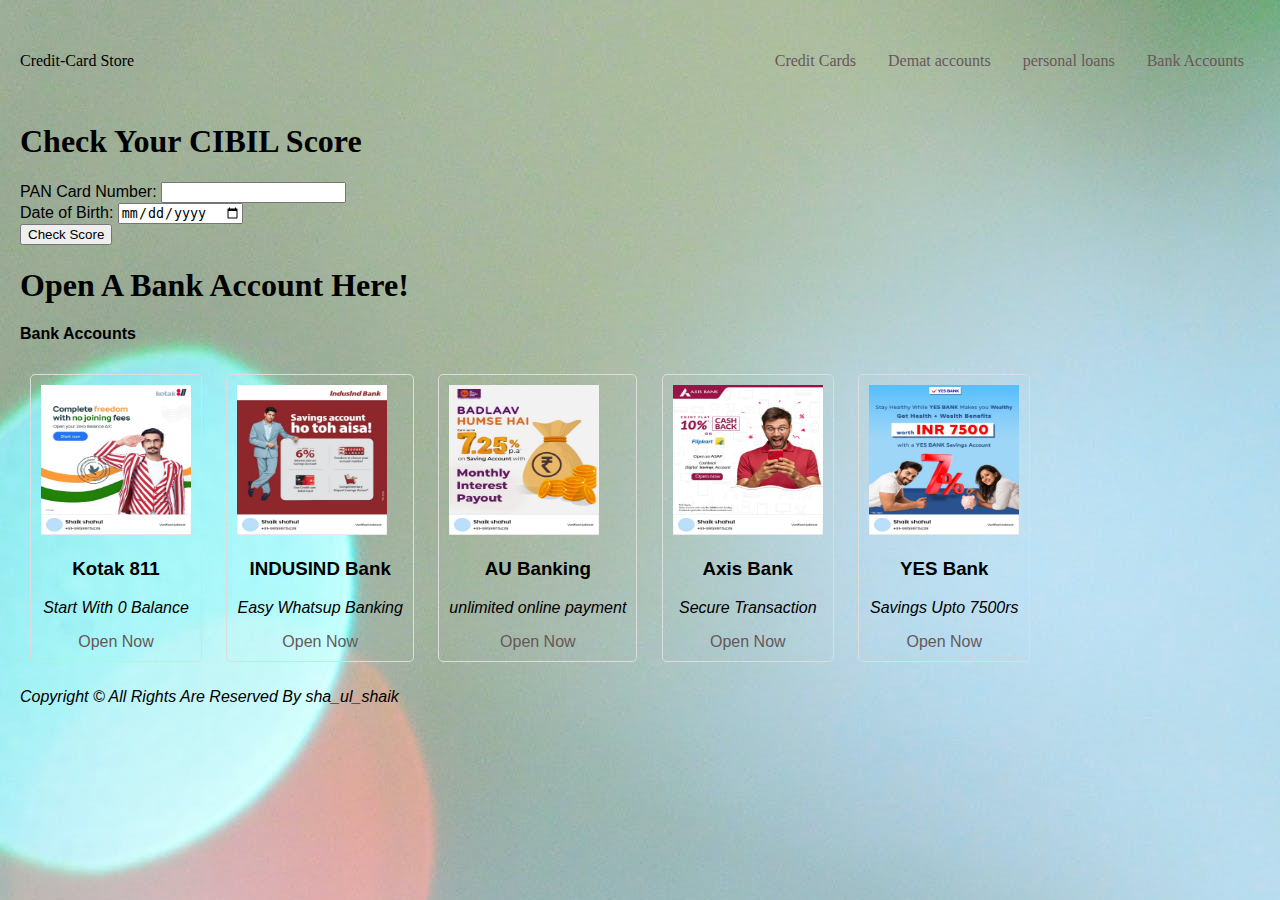
==== bank.html @ ae57432f "first commit" ====
<!DOCTYPE html>
<html lang="en">
<head>

    <meta charset="UTF-8">
    <meta name="viewport" content="width=device-width, initial-scale=1.0">
    <title>Bank Accounts</title>
     <nav>
    <div class="logo">Credit-Card Store</div>
    <div class="menu">
    <ul>
    <li><a href="index.html">Credit Cards</a></li>
    <li><a href="demat.html"> Demat accounts</a></li>
    <li><a href="personal.html">personal loans</a></li>
    <li><a href="#">Bank Accounts</a></li>
    </ul>
    </div>
     </nav>
    <style>
     .listed {
        text-align-last: left;
     }
        p {

            font-style:oblique;
  animation: fadeIn 2s ease-in-out;
}

@keyframes fadeIn {
  from {
    opacity: 0;
  }
  to {
    opacity: 1;
  }
}
       body {
        background-image: url(pexels-miguel-á-padriñán-255379.jpg);
        
       }
       nav {
        font-family: cursive;
       display: flex;
       align-items: center;
       justify-content: space-between;
       
       color: black;
       }
       ul {
        display: flex;
       }
       li {
        list-style: none;
        margin: 1rem;
       }
       a {
        text-decoration: none;
        color:  #665858;
        position: relative;
       }
       a ::after{
        content:'';
        width: 0%;
        height: 3px;
        position: absolute;
        bottom: -5px;
        left: 50%;
        transform: translate(-50%);
        background:#fff;
        transition: width 0.3s;
       }
       a:hover::after{
        width: 50%;

       }
        body {
            font-family: sans-serif;
            margin: 0;
            padding: 20px;
        }

        h1 {
            font-family: serif;
            text-align: left;
        }

        .product {
            margin: 10px;
            padding: 10px;
            border: 1px solid #ddd;
            border-radius: 5px;
            display: inline-block;
        }

        .product img {
            width: 150px;
            height: 150px;
        }

        .product-info {
            text-align: center;
        }
    </style>
        
    <div class="logo">

    </div>
</head>
<meta charset="UTF-8">
    <meta name="viewport" content="width=device-width, initial-scale=1.0">
    <title>CIBIL Score Checker</title>

<body>
    <h1>Check Your CIBIL Score</h1>
    <form action="process.php" method="post" {
        return this.;
    }>
        <label for="pan_card">PAN Card Number:</label>
        <input type="text" name="pan_card" id="pan_card" required>
        <br>
        <label for="date_of_birth">Date of Birth:</label>
        <input type="date" name="date_of_birth" id="date_of_birth" required>
        <br>
        <button input type="submit">Check Score</button>
    </form>

    <h1>Open A Bank Account Here!</h1>
<h4> 
    Bank Accounts
</h4>

    <div class="product">
        <img src="kotak811.jpeg.jpeg" alt="Product 1">
        <div class="product-info">
            <h3>Kotak 811</h3>
            <p>Start With 0 Balance</p>

            <a href="https://leads.banksathi.com/?h=SndkaUV4MEY4YzlFVzNPS3NlaW85QT09" target="_blank">Open Now</a>

        </div>
    </div> 

    <div class="product">
        <img src="indussaving.jpeg.jpeg" alt="Product 2">
        <div class="product-info">
            <h3>INDUSIND Bank</h3>
                <P>Easy Whatsup Banking</p>
            <p></p>
            <a href="https://leads.banksathi.com/?h=di9TeGg0WkY5bjBGS3FJUGhTVHRodz09" target="_blank">Open Now</a>
        </div>
    </div>

    <div class="product">
        <img src="ausavings.jpeg.jpeg"Product 3">
        <div class="product-info">
            <h3>AU Banking</h3>
            <p>unlimited online payment</p>
            <a href="https://leads.banksathi.com/?h=cjhUMkwybldKK0hoNGZVWENvUFpxUT09" target="_blank">Open Now</a>
        </div>
    </div>
    <div class="product">
        <img src="axissave.jpeg.jpeg"Product 3">
        <div class="product-info">
            <h3>Axis Bank</h3>
            <p>Secure Transaction</p>
            <a href="https://leads.banksathi.com/?h=VXNvOWdMOTM2ZDRJZlp3eHhUUkFRUT09" target="_blank">Open Now</a>
        </div>
    </div>
    <div class="product">
        <img src="yessave.jpeg.jpeg"Product 3">
        <div class="product-info">
            <h3>YES Bank</h3>
            <p>Savings Upto 7500rs</p>
            <a href="https://leads.banksathi.com/?h=OE5INVBENlhTdEZDZTdWb05SRWNEdz09" target="_blank">Open Now</a>
        </div>
    </div>
    <p>
        Copyright &copy;
        <span id="2023"> All Rights Are Reserved By</span>
        sha_ul_shaik
    </p>

</body>
</html>
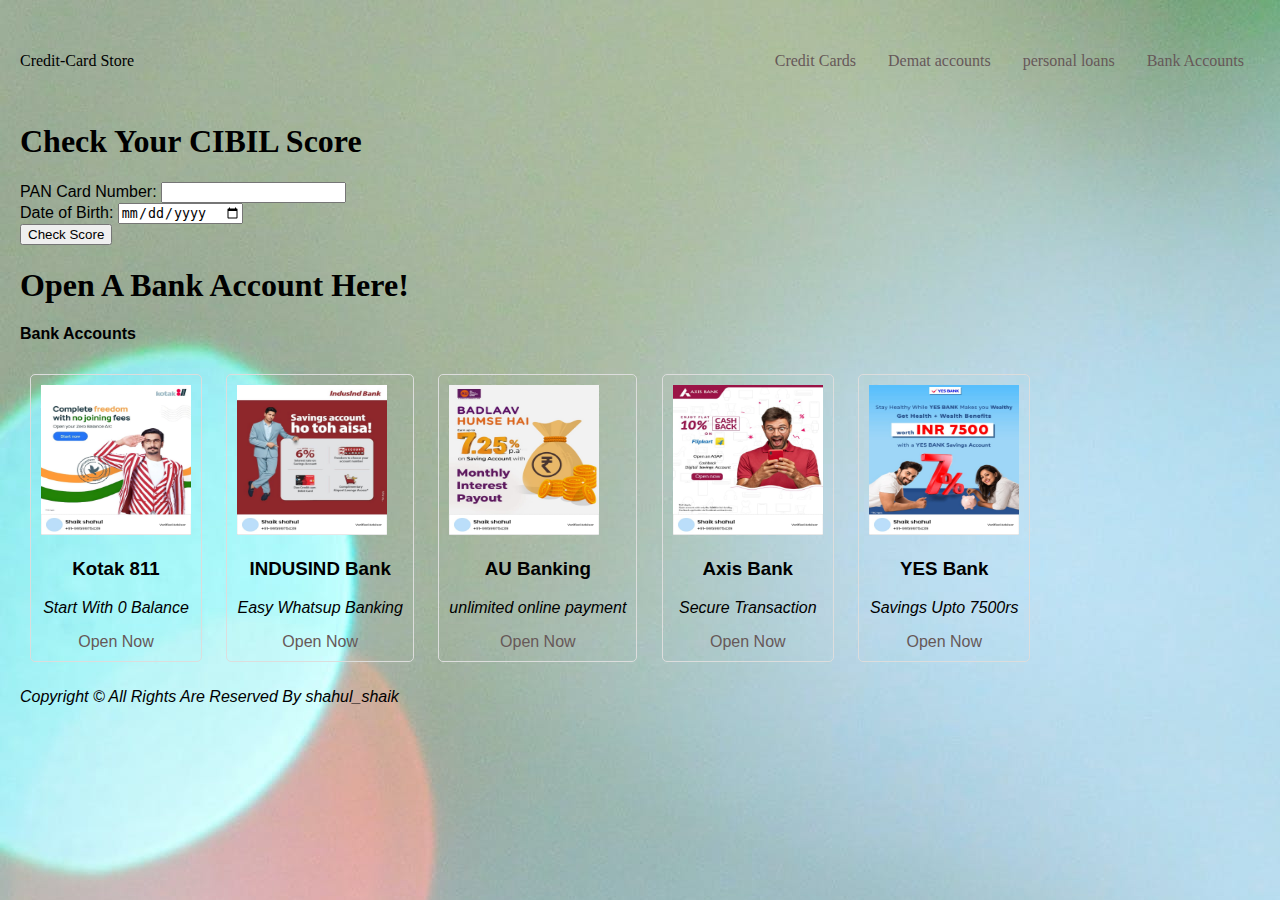
==== commit de2273d4: "testing" ====
--- a/bank.html
+++ b/bank.html
@@ -177,8 +177,8 @@
     <p>
         Copyright &copy;
         <span id="2023"> All Rights Are Reserved By</span>
-        sha_ul_shaik
+        shahul_shaik
     </p>
 
 </body>
-</html>+</html>
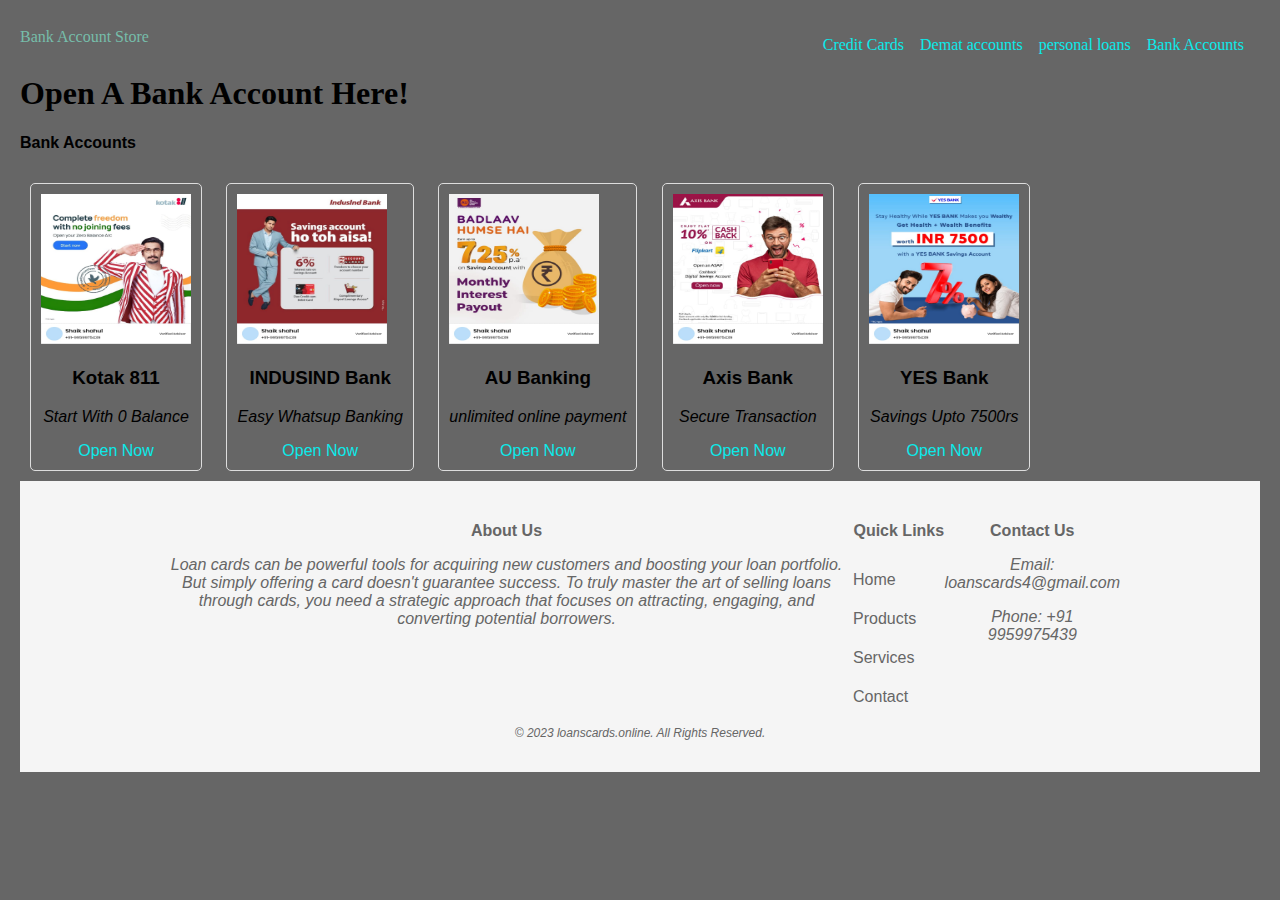
==== commit 0643430b: "new commit" ====
--- a/bank.html
+++ b/bank.html
@@ -6,7 +6,7 @@
     <meta name="viewport" content="width=device-width, initial-scale=1.0">
     <title>Bank Accounts</title>
      <nav>
-    <div class="logo">Credit-Card Store</div>
+    <div class="logo"> Bank Account Store </div>
     <div class="menu">
     <ul>
     <li><a href="index.html">Credit Cards</a></li>
@@ -35,44 +35,64 @@
   }
 }
        body {
-        background-image: url(pexels-miguel-á-padriñán-255379.jpg);
-        
+    background-color: #666;
        }
        nav {
-        font-family: cursive;
-       display: flex;
-       align-items: center;
-       justify-content: space-between;
-       
-       color: black;
-       }
-       ul {
-        display: flex;
-       }
-       li {
-        list-style: none;
-        margin: 1rem;
-       }
-       a {
-        text-decoration: none;
-        color:  #665858;
-        position: relative;
-       }
-       a ::after{
-        content:'';
-        width: 0%;
-        height: 3px;
-        position: absolute;
-        bottom: -5px;
-        left: 50%;
-        transform: translate(-50%);
-        background:#fff;
-        transition: width 0.3s;
-       }
-       a:hover::after{
-        width: 50%;
-
-       }
+  font-family: cursive;
+  display: flex;
+  align-items: center;
+  justify-content: space-between;
+  color: rgb(118, 189, 170);
+}
+
+ul {
+  display: flex;
+  flex-wrap: wrap; /* Enable wrapping for smaller screens */
+  margin: 0; /* Remove default margin */
+}
+
+li {
+  list-style: none;
+  margin: 1rem 1rem 0 0; /* Adjust margins for wrapping */
+}
+
+a {
+  text-decoration: none;
+  color:rgb(11, 234, 234);
+  position: relative;
+}
+
+a::after {
+  content: '';
+  width: 0%;
+  height: 3px;
+  position: absolute;
+  bottom: -5px;
+  left: 50%;
+  transform: translate(-50%);
+  background: #fff;
+  transition: width 0.3s;
+}
+
+a:hover::after {
+  width: 50%;
+}
+
+@media (max-width: 768px) {
+  /* Styles for mobile view */
+  nav {
+    padding: 1rem 0; /* Add padding for smaller screens */
+  }
+
+  ul {
+    display: block; /* Stack links vertically */
+    text-align: center; /* Center links on mobile */
+  }
+
+  li {
+    margin: 1rem 0; /* Adjust margins for vertical stacking */
+  }
+}
         body {
             font-family: sans-serif;
             margin: 0;
@@ -100,29 +120,66 @@
         .product-info {
             text-align: center;
         }
+
+        .footer {
+  background-color: #f5f5f5;
+  padding: 20px 0;
+  color: #666;
+  text-align: center;
+}
+
+.footer .container {
+  max-width: 960px;
+  margin: 0 auto;
+}
+
+.footer .row {
+  display: flex;
+  justify-content: space-between;
+}
+
+.footer h4 {
+  margin-bottom: 15px;
+  font-weight: bold;
+}
+
+.footer ul {
+  list-style: none;
+  padding: 0;
+}
+
+.footer li {
+  margin-bottom: 5px;
+}
+
+.footer a {
+  color: #666;
+  text-decoration: none;
+}
+
+.footer .copyright {
+  margin-top: 15px;
+  font-size: 12px;
+}
+
+@media (max-width: 768px) {
+  .footer .col-md-4 {
+    text-align: center;
+  }
+  .footer .row {
+    flex-direction: column;
+  }
+}
     </style>
         
     <div class="logo">
 
     </div>
 </head>
-<meta charset="UTF-8">
-    <meta name="viewport" content="width=device-width, initial-scale=1.0">
-    <title>CIBIL Score Checker</title>
+
 
 <body>
-    <h1>Check Your CIBIL Score</h1>
-    <form action="process.php" method="post" {
-        return this.;
-    }>
-        <label for="pan_card">PAN Card Number:</label>
-        <input type="text" name="pan_card" id="pan_card" required>
-        <br>
-        <label for="date_of_birth">Date of Birth:</label>
-        <input type="date" name="date_of_birth" id="date_of_birth" required>
-        <br>
-        <button input type="submit">Check Score</button>
-    </form>
+    
 
     <h1>Open A Bank Account Here!</h1>
 <h4> 
@@ -174,11 +231,34 @@
             <a href="https://leads.banksathi.com/?h=OE5INVBENlhTdEZDZTdWb05SRWNEdz09" target="_blank">Open Now</a>
         </div>
     </div>
-    <p>
-        Copyright &copy;
-        <span id="2023"> All Rights Are Reserved By</span>
-        shahul_shaik
-    </p>
+    
 
 </body>
+<footer class="footer">
+    <div class="container">
+      <div class="row">
+        <div class="col-md-4">
+          <h4>About Us</h4>
+          <p>Loan cards can be powerful tools for acquiring new customers and boosting your loan portfolio. But simply offering a card doesn't guarantee success. To truly master the art of selling loans through cards, you need a strategic approach that focuses on attracting, engaging, and converting potential borrowers. </p>
+        </div>
+        <div class="col-md-4">
+          <h4>Quick Links</h4>
+          <ul>
+            <li><a href="index.html">Home</a></li>
+            <li><a href="#">Products</a></li>
+            <li><a href="#">Services</a></li>
+            <li><a href="https://wa.me/9959975439">Contact</a></li>
+          </ul>
+        </div>
+        <div class="col-md-4">
+          <h4>Contact Us</h4>
+          <p>Email: loanscards4@gmail.com</p>
+          <p>Phone: +91 9959975439</p>
+        </div>
+      </div>
+      <div class="copyright">
+        <p>&copy; 2023 loanscards.online. All Rights Reserved.</p>
+      </div>
+    </div>
+  </footer>
 </html>
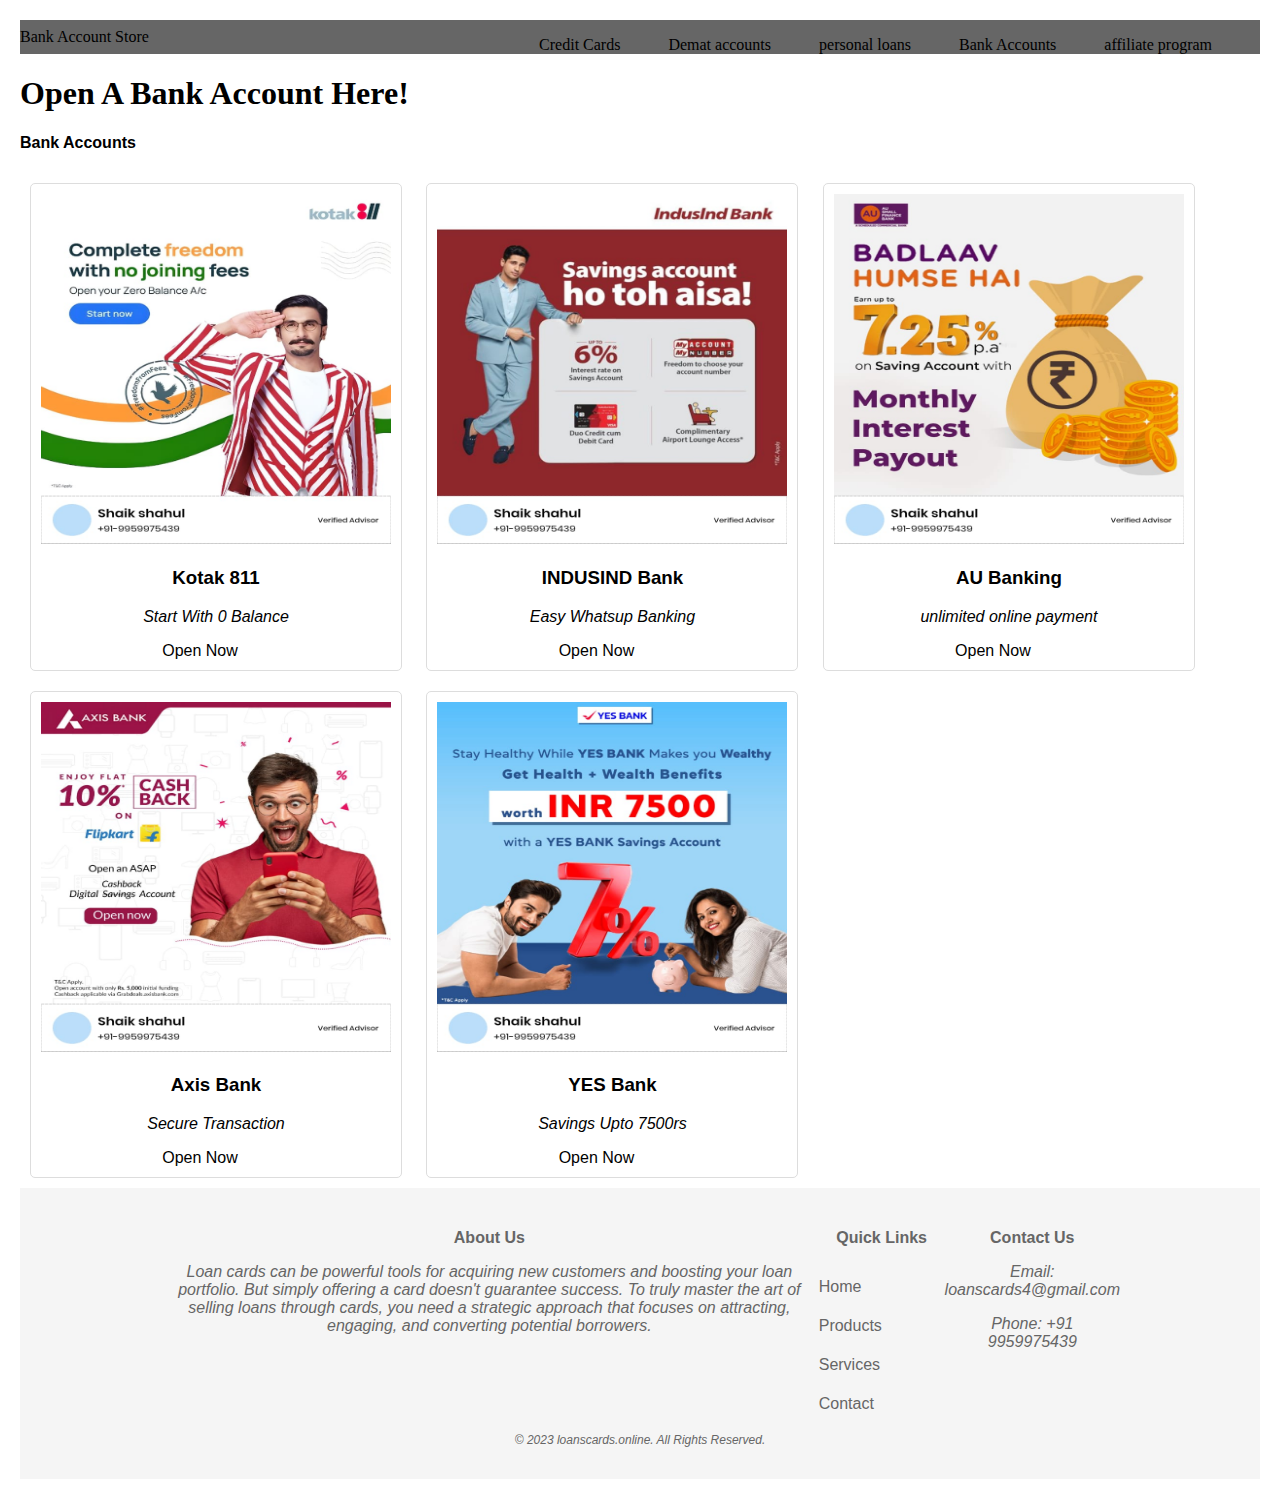
==== commit a73d7148: "second commit" ====
--- a/bank.html
+++ b/bank.html
@@ -4,7 +4,9 @@
 
     <meta charset="UTF-8">
     <meta name="viewport" content="width=device-width, initial-scale=1.0">
-    <title>Bank Accounts</title>
+    <script async src="https://pagead2.googlesyndication.com/pagead/js/adsbygoogle.js?client=ca-pub-8239534213428139"
+     crossorigin="anonymous"></script>
+     <title>Bank Accounts</title>
      <nav>
     <div class="logo"> Bank Account Store </div>
     <div class="menu">
@@ -13,6 +15,8 @@
     <li><a href="demat.html"> Demat accounts</a></li>
     <li><a href="personal.html">personal loans</a></li>
     <li><a href="#">Bank Accounts</a></li>
+    <li><a href="login.html">affiliate program</a></li>
+
     </ul>
     </div>
      </nav>
@@ -35,20 +39,22 @@
   }
 }
        body {
-    background-color: #666;
+    background-color:white;
        }
        nav {
+        background-color:#666;
   font-family: cursive;
   display: flex;
   align-items: center;
   justify-content: space-between;
-  color: rgb(118, 189, 170);
+  color:blackl;
 }
 
 ul {
   display: flex;
   flex-wrap: wrap; /* Enable wrapping for smaller screens */
   margin: 0; /* Remove default margin */
+
 }
 
 li {
@@ -58,8 +64,10 @@
 
 a {
   text-decoration: none;
-  color:rgb(11, 234, 234);
+  color:black;
   position: relative;
+  margin: 2rem 2rem 0 0; /* Adjust margins for wrapping */
+
 }
 
 a::after {
@@ -70,7 +78,7 @@
   bottom: -5px;
   left: 50%;
   transform: translate(-50%);
-  background: #fff;
+  background: #282323;
   transition: width 0.3s;
 }
 
@@ -87,6 +95,7 @@
   ul {
     display: block; /* Stack links vertically */
     text-align: center; /* Center links on mobile */
+
   }
 
   li {
@@ -105,22 +114,25 @@
         }
 
         .product {
-            margin: 10px;
+          margin: 10px;
             padding: 10px;
             border: 1px solid #ddd;
             border-radius: 5px;
             display: inline-block;
-        }
+           
+        }
+        
 
         .product img {
-            width: 150px;
-            height: 150px;
+          width: 350px;
+            height: 350px;
         }
 
         .product-info {
-            text-align: center;
-        }
-
+           text-align: center;
+        
+        }
+      
         .footer {
   background-color: #f5f5f5;
   padding: 20px 0;
